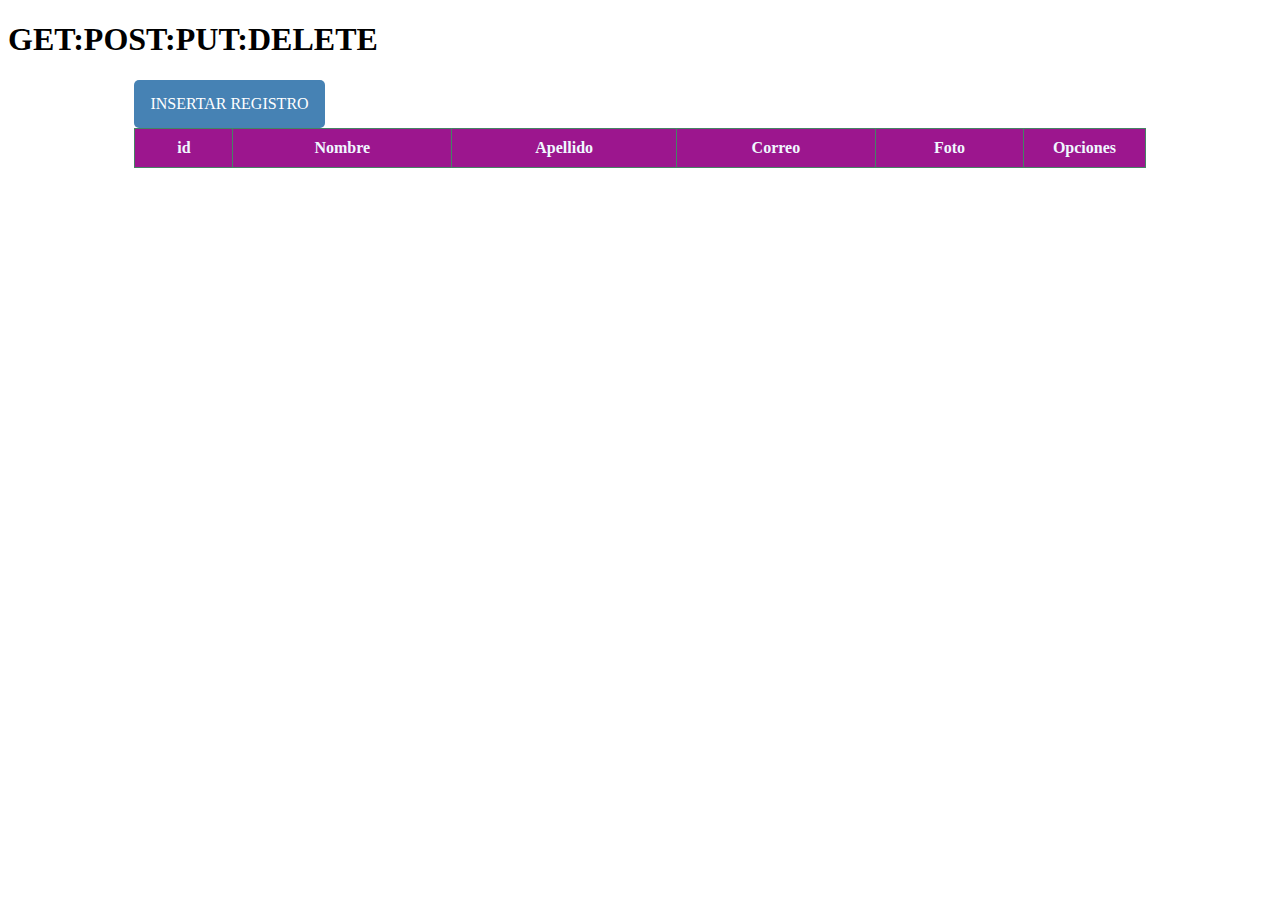
==== index.html @ ee793eab "subido" ====
<!DOCTYPE html>
<html lang="en">
<head>
    <meta charset="UTF-8">
    <meta http-equiv="X-UA-Compatible" content="IE=edge">
    <meta name="viewport" content="width=device-width, initial-scale=1.0">
    <link rel="stylesheet" href="css/estilo.css">

    <title>API CRUD</title>
    <style>
        #modal {
            display: none;
        }
    </style>
</head>
<body>
    
    <header>
        <nav>
            <h1>GET:POST:PUT:DELETE</h1>
        </nav>
    </header>
    <main>
        
        <input id="mostrar-modal" type="radio" name="modal"/>
        <label for="mostrar-modal">INSERTAR REGISTRO</label>
        <input id="cerrar-modal" type="radio" name="modal"/>
        <label for="cerrar-modal">X</label>

        <div id="modal">
            <div id="formulario">
                <form id="frm1" enctype="multipart/form-data">
                    <input type="hidden" id="txtid" />
                    <label>Nombre:</label><br>
                    <input type="text" id="txtnombre" /><br>
                    <label>Apellido:</label><br>
                    <input type="text" id="txtapellido" /><br>
                    <label>Correo:</label><br>
                    <input type="text" id="txtcorreo" /><br>
                   
                    
                    <input type="submit" id="btnguardar" value="Agregar">
                </form>
            </div>
        </div>
    </main>

    <section id="jsondatos">
        <table>
            <thead>
                <th>id</th>
                <th>Nombre</th>
                <th>Apellido</th>
                <th>Correo</th>
                <th>Foto</th>
                <th colspan="3" align="center" id="opciones">Opciones</th>
            </thead>
            <tbody id="data">    
            </tbody>
        </table>
    </section>
   
</body>
<script src="js/posts.js"></script>
<script src="js/javascript.js"></script>
<script src="js/modal.js"></script>
<script>
   function uploadImage() {
  const input = document.getElementById('imageFile');
  const file = input.files[0];

  const formData = new FormData();
  formData.append('imageFile', file);

  fetch('http://localhost:3000/upload', {
    method: 'POST',
    body: formData
  })
    .then(response => response.json())
    .then(data => {
      console.log('Imagen subida exitosamente', data);
      // Realizar acciones adicionales después de subir la imagen
    })
    .catch(error => console.error('Error al subir la imagen', error));
}

</script>
</html>
---- css/estilo.css ----
ul li{
    display: inline;
  
    
}
td,img{
    text-align: center;
    border-radius: 10px;
    border: 1px solid #9c168e;
}
.etiqueta
{
    font-weight: bold;
    font-size: 20px;
    padding: 0px 0px 20px 0px;
}
a span{
    color: rgb(13, 14, 13);
    font-weight: bold;
}
ul li a{
    text-decoration:none;
    font-size: 20px;
    color: #458264;
    font-weight: bold;
    margin-bottom: 20px;
}
table{
    margin-top: 20px;
    border-collapse: collapse;
    border: 1px solid #458264;
    width: 80%;
    border-radius: 10px;
    margin: auto;

}

th{
    
    border:1px solid #458264;
    background-color: #9c168e;
    color: aliceblue;
    margin-bottom: 20px;
    padding: 10px;
    
}
td{
    margin-top: 20px;
    border: solid 1px black;
    padding: 10px;

    
}
table #opciones{
    width: 12%;
    text-align: center;
    
}
table a{
    text-decoration: none;
    color: red;
    font-weight: bold;
    
}
a:hover{
    color: blue;

}
#formulario{
    margin-bottom: 20px;
}

input[type=text] {
    width: 100%;
    padding: 12px 20px;
    margin: 8px 0;
    display: inline-block;
    border: 1px solid #ccc;
    border-radius: 4px;
    box-sizing: border-box;
  }
  input[type=submit]{
    width: 100%;
    background-color: #4CAF50;
    color: white;
    padding: 14px 20px;
    margin: 8px 0;
    border: none;
    border-radius: 4px;
    cursor: pointer;
  }
  input[type=submit]:hover {
    background-color: #45a049;}

main {
	width: 80%;
	margin: auto;
}

#modal {
	background-color:rgb(53, 54, 54);
	color: #fff;
	position: fixed;
    border-radius: 10px;
    display: none;
	left: 50;
    padding: 30px;
	height: auto;
	width: 80%;
    margin: auto;
	transition: all .5s;
	
}

#mostrar-modal {
	display: none;
	+ label {
		background: steelblue;
		display: table;
		
		color: #fff;
		line-height: 3;
		padding: 0 1em;
		text-transform: uppercase;
        border-radius: 5px;
		cursor: pointer;
		&:hover {
			background: darken(steelblue,10%);
		}
	}
  &:checked { 
    & ~ #modal {
		  top: 10;
	  }
    & ~ #cerrar-modal + label {
      display: block;
    }
  }
}

#cerrar-modal {
	display: none;
	+ label {
		position: absolute;
		top: 8em;
		right: 7em;
		z-index: 100;
		color: #fff;
		font-weight: bold;
		cursor: pointer;
    background: tomato;
    width: 25px;
    height: 25px;
    line-height: 25px;
    text-align: center;
    border-radius: 50%;
    display: none;
    transition: all .5s;
	}
	&:checked {
     & ~ #modal {
      top: -100vh;
    }
    & + label {
      display: none;
    }
  }
}
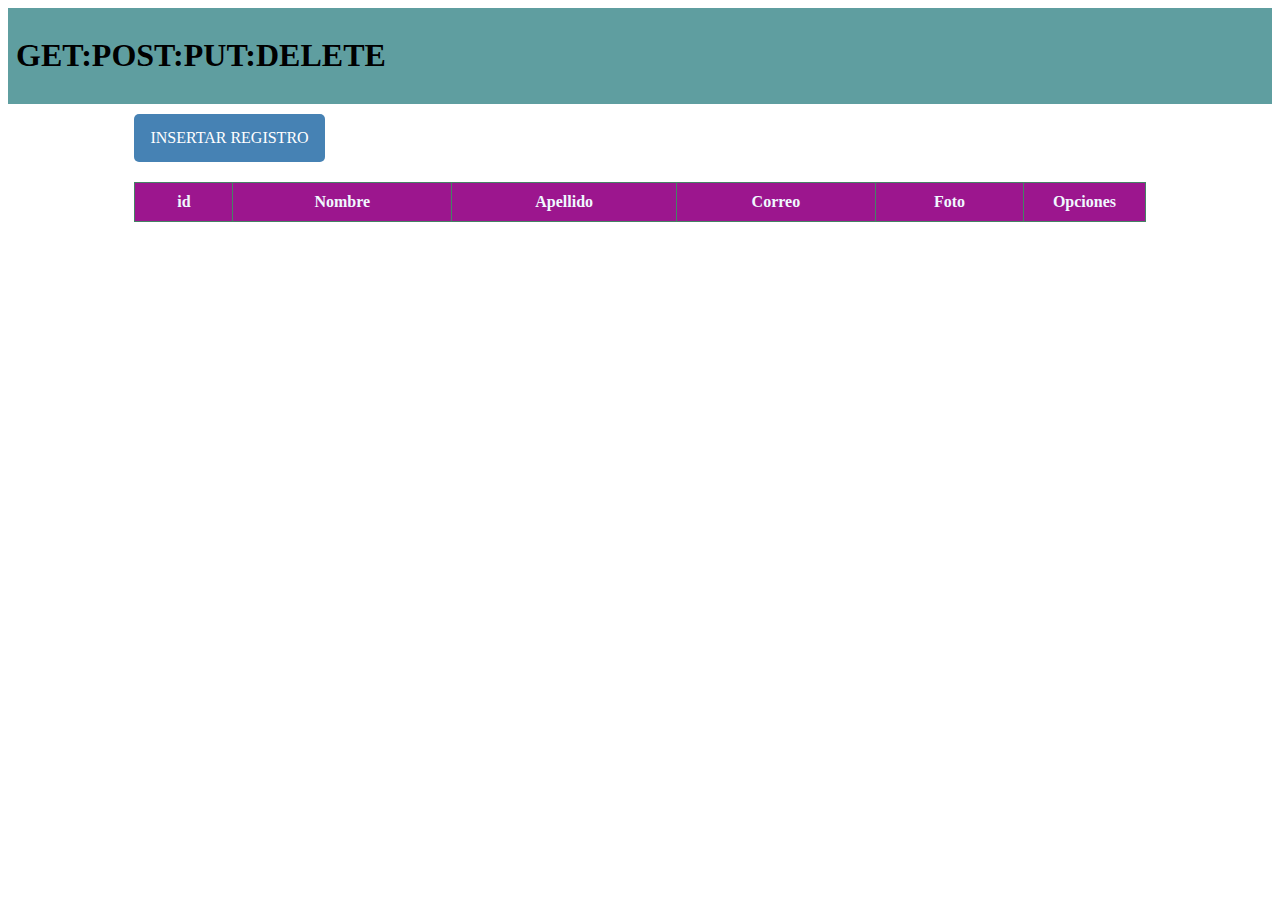
==== commit 01f8ca05: "U cambio" ====
--- a/index.html
+++ b/index.html
@@ -7,11 +7,7 @@
     <link rel="stylesheet" href="css/estilo.css">
 
     <title>API CRUD</title>
-    <style>
-        #modal {
-            display: none;
-        }
-    </style>
+ 
 </head>
 <body>
     
@@ -23,24 +19,34 @@
     <main>
         
         <input id="mostrar-modal" type="radio" name="modal"/>
-        <label for="mostrar-modal">INSERTAR REGISTRO</label>
+        <label for="mostrar-modal" id="margeninsert">INSERTAR REGISTRO</label>
         <input id="cerrar-modal" type="radio" name="modal"/>
         <label for="cerrar-modal">X</label>
 
         <div id="modal">
             <div id="formulario">
-                <form id="frm1" enctype="multipart/form-data">
-                    <input type="hidden" id="txtid" />
+                <form id="form1" enctype="multipart/form-data">
+                    <input type="hidden" id="txtid" name="id" />
                     <label>Nombre:</label><br>
-                    <input type="text" id="txtnombre" /><br>
+                    <input type="text" id="txtnombre" name="nombre" /><br>
                     <label>Apellido:</label><br>
-                    <input type="text" id="txtapellido" /><br>
+                    <input type="text" id="txtapellido" name="apellido" /><br>
                     <label>Correo:</label><br>
-                    <input type="text" id="txtcorreo" /><br>
-                   
-                    
-                    <input type="submit" id="btnguardar" value="Agregar">
-                </form>
+                    <input type="text" id="txtcorreo" name="correo" /><br> 
+                    <label>Foto:</label><br>
+                    <select id="imgfoto">
+                <option value="delfin.png">Delfin<img src="imagenes/delfin.png" alt="Delfin"></option>
+                <option value="buho.png">Buho<img src="imagenes/buho.png" alt="Buho"></option>
+                <option value="mapache.png">Mapache<img src="imagenes/mapache.png" alt="Mapache"></option>
+                <option value="gasela.png">Gasela<img src="imagenes/gasela.png" alt="Gasela"></option>
+                <option value="adulto.png">Adulto<img src="imagenes/mapache.png" alt="Adulto"></option>
+                <option value="Mujer.png">Mujer<img src="imagenes/mujer.png" alt="Mujer"></option>
+                <option value="niño.png">Niño<img src="imagenes/niño.png" alt="Niño"></option>
+                <option value="niña.png">Niña<img src="imagenes/niña.png" alt="Niña"></option>
+                    </select>
+                    <input type="button" id="btnguardar" value="Agregar Registro">
+                  </form>
+                  
             </div>
         </div>
     </main>
@@ -62,27 +68,6 @@
    
 </body>
 <script src="js/posts.js"></script>
-<script src="js/javascript.js"></script>
+<script src="js/get.js"></script>
 <script src="js/modal.js"></script>
-<script>
-   function uploadImage() {
-  const input = document.getElementById('imageFile');
-  const file = input.files[0];
-
-  const formData = new FormData();
-  formData.append('imageFile', file);
-
-  fetch('http://localhost:3000/upload', {
-    method: 'POST',
-    body: formData
-  })
-    .then(response => response.json())
-    .then(data => {
-      console.log('Imagen subida exitosamente', data);
-      // Realizar acciones adicionales después de subir la imagen
-    })
-    .catch(error => console.error('Error al subir la imagen', error));
-}
-
-</script>
 </html>
--- a/css/estilo.css
+++ b/css/estilo.css
@@ -1,3 +1,8 @@
+header{
+    background-color: cadetblue;
+    padding: 8px;
+    margin-bottom: 10px;
+}
 ul li{
     display: inline;
   
@@ -70,7 +75,7 @@
     margin-bottom: 20px;
 }
 
-input[type=text] {
+input[type=text], select, button {
     width: 100%;
     padding: 12px 20px;
     margin: 8px 0;
@@ -79,7 +84,7 @@
     border-radius: 4px;
     box-sizing: border-box;
   }
-  input[type=submit]{
+  input[type=button]{
     width: 100%;
     background-color: #4CAF50;
     color: white;
@@ -89,7 +94,7 @@
     border-radius: 4px;
     cursor: pointer;
   }
-  input[type=submit]:hover {
+  input[type=button]:hover {
     background-color: #45a049;}
 
 main {
@@ -141,9 +146,8 @@
 #cerrar-modal {
 	display: none;
 	+ label {
-		position: absolute;
-		top: 8em;
-		right: 7em;
+		margin: 0 auto;
+		
 		z-index: 100;
 		color: #fff;
 		font-weight: bold;
@@ -165,4 +169,8 @@
       display: none;
     }
   }
+}
+#margeninsert
+{
+    margin-bottom:20px ;
 }